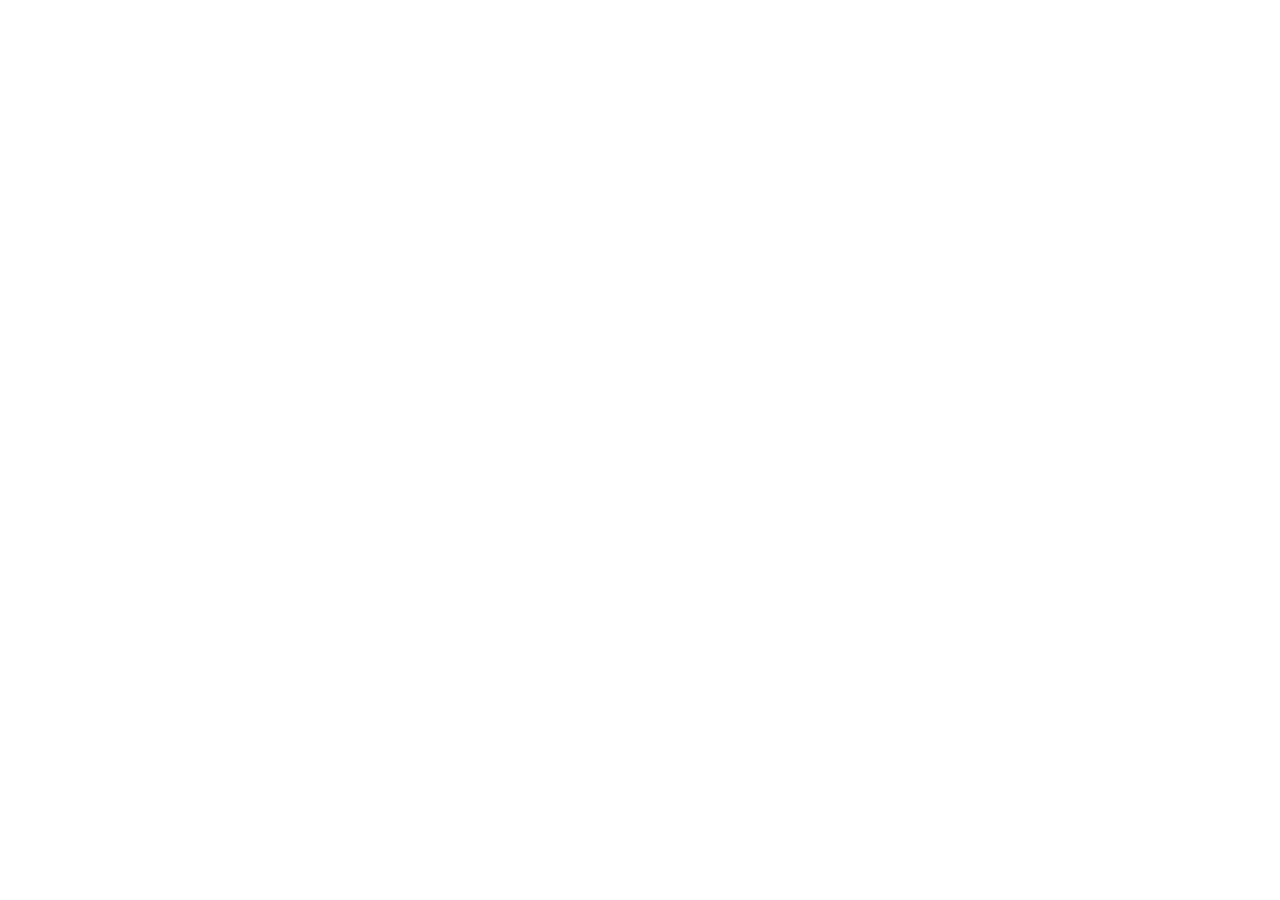
==== index.html @ f4d5c88f "Início" ====
<!DOCTYPE html>
<html lang="pt-br">
<head>
    <meta charset="UTF-8">
    <meta name="viewport" content="width=device-width, initial-scale=1.0">
    <title>Card Poring</title>
    <link rel="shortcut icon" href="./imagens/RagIcon.png" type="image/x-icon">
</head>
<body>
    
</body>
</html>
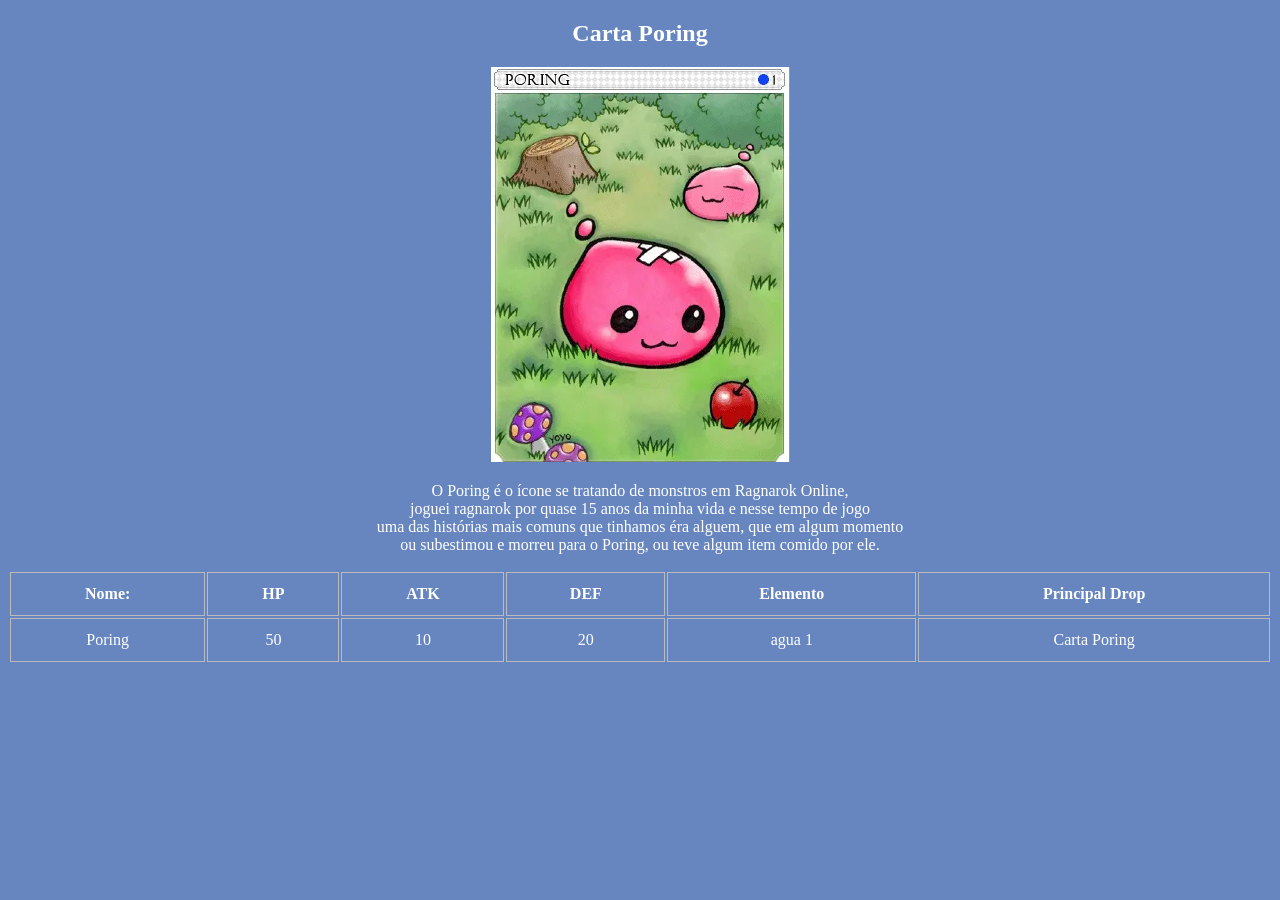
==== commit 2dd5fd99: "xD" ====
--- a/index.html
+++ b/index.html
@@ -5,8 +5,48 @@
     <meta name="viewport" content="width=device-width, initial-scale=1.0">
     <title>Card Poring</title>
     <link rel="shortcut icon" href="./imagens/RagIcon.png" type="image/x-icon">
+    <link rel="stylesheet" href="./estilo.css">
 </head>
 <body>
-    
+    <section class="imagem">
+        <h1>Carta Poring</h1>
+        <img class="normal" src="/PoringCard.png">
+        <img class="RagDG" src="PoringDG.png">
+
+        <article><p class="texto-normal">O Poring é o ícone se tratando de monstros em Ragnarok Online,
+        joguei ragnarok por quase 15 anos da minha vida e nesse tempo de jogo
+        uma das histórias mais comuns que tinhamos éra alguem, que em algum momento
+        ou subestimou e morreu para o Poring, ou teve algum item comido por ele.</p>
+
+
+        <p class="RagDG">Aqui é uma imagem de uma das ultimas dgs implemetadas no game
+            Basicamente é uma pequene DG de low lvl que conta uma histórias sobre os porings
+            e seu rei.
+            Não dão loots muito bons,principalmente se o jogador ja estiver no end-game,
+            mas ela é bem divertida e fica melhor se jogar com os amigos.</p>
+        </p>
+    </article>
+        <table>
+            <thead>
+                <tr>
+                    <th>Nome:</th>
+                    <th>HP</th>
+                    <th>ATK</th>
+                    <th>DEF</th>
+                    <th>Elemento</th>
+                    <th>Principal Drop</th>
+                </tr>
+                <tbody>
+                    <td>Poring</td>
+                    <td>50</td>
+                    <td>10</td>
+                    <td>20</td>
+                    <td>agua 1</td>
+                    <td>Carta Poring</td>
+                </tbody>
+            </thead>
+        </table>
+
+    </section>
 </body>
 </html>
--- a/estilo.css
+++ b/estilo.css
@@ -0,0 +1,54 @@
+body{
+   background-color:rgb(103, 134, 192);
+
+}
+
+
+p{
+    white-space: pre-line;
+}
+
+section {
+    text-align: center;
+    color: white;
+}
+
+table{
+    width: 100%;
+}
+
+th, td{
+    vertical-align: middle;
+    text-align: center;
+    padding: 12px;
+    border: 1px solid #bbb
+}
+
+.RagDG{
+    display: none;
+}
+
+section.imagem:hover .normal{
+display: none;
+
+}
+
+section.imagem:hover .RagDG{
+    display: block; 
+    margin: 0 auto;
+}
+
+/* 1. Esconde o texto mutante por padrão */
+.texto-mutante {
+    display: none;
+}
+
+/* 2. Quando o mouse passar NA SECTION, ache o texto normal e esconda ele */
+section.imagem:hover .texto-normal {
+    display: none;
+}
+
+/* 3. Quando o mouse passar NA SECTION, ache o texto mutante e mostre ele */
+section.cartao:hover .texto-mutante {
+    display: block; 
+}
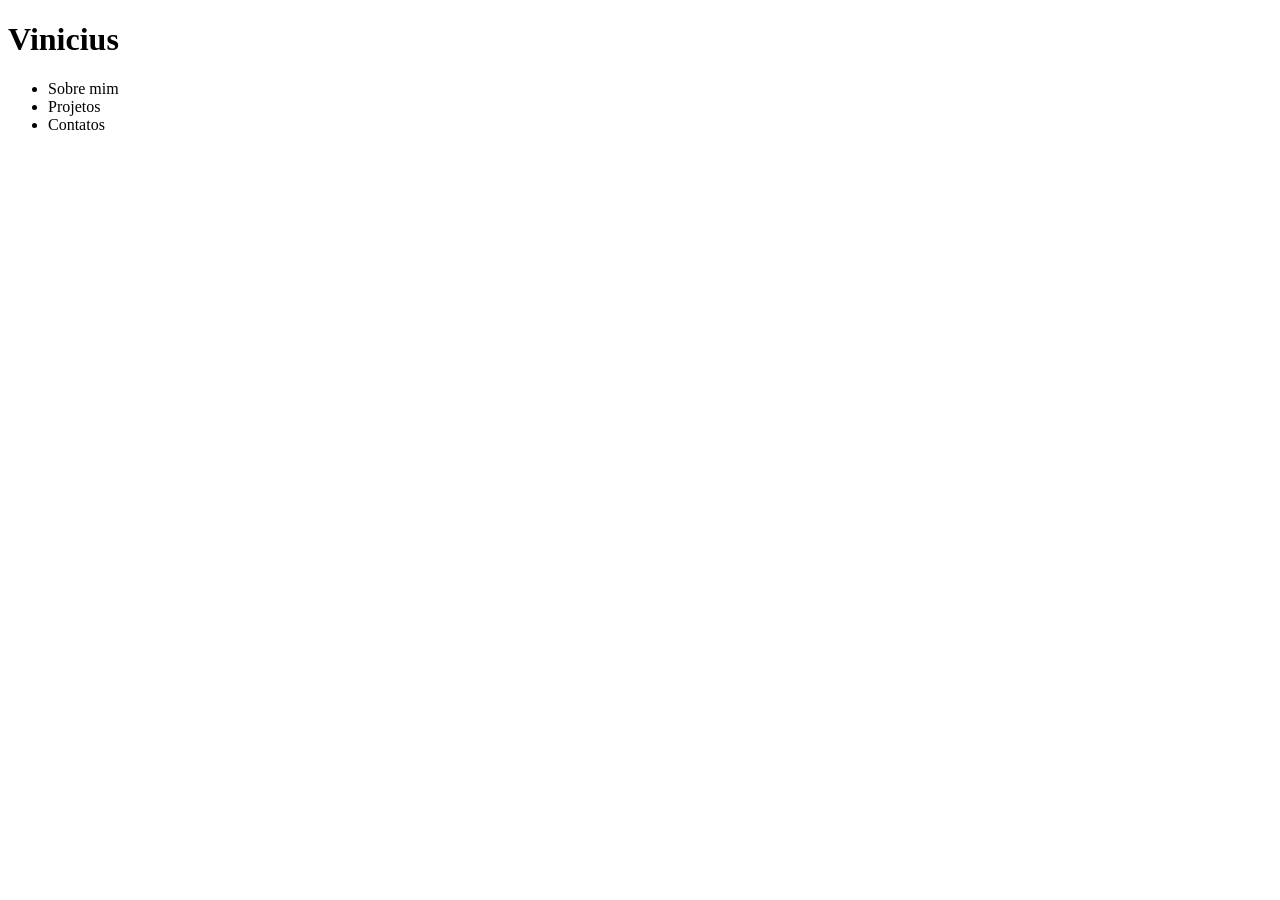
==== commit b32188b5: "Revisão sobre HTML" ====
--- a/index.html
+++ b/index.html
@@ -1,52 +1,25 @@
 <!DOCTYPE html>
 <html lang="pt-br">
+
 <head>
     <meta charset="UTF-8">
     <meta name="viewport" content="width=device-width, initial-scale=1.0">
-    <title>Card Poring</title>
-    <link rel="shortcut icon" href="./imagens/RagIcon.png" type="image/x-icon">
-    <link rel="stylesheet" href="./estilo.css">
+    <title>Vinicius</title>
 </head>
+
 <body>
-    <section class="imagem">
-        <h1>Carta Poring</h1>
-        <img class="normal" src="/PoringCard.png">
-        <img class="RagDG" src="PoringDG.png">
+    <header>
+        <h1>Vinicius</h1>
+        <nav> <!--Seção navegação do site-->
+            <ul><!--Lista não ordenada para links do nosso site-->
+                <li>Sobre mim</li>
+                <li>Projetos</li>
+                <li>Contatos</li>
+            </ul>
+        </nav>
+    </header>
+    <section></section>
 
-        <article><p class="texto-normal">O Poring é o ícone se tratando de monstros em Ragnarok Online,
-        joguei ragnarok por quase 15 anos da minha vida e nesse tempo de jogo
-        uma das histórias mais comuns que tinhamos éra alguem, que em algum momento
-        ou subestimou e morreu para o Poring, ou teve algum item comido por ele.</p>
+</body>
 
-
-        <p class="RagDG">Aqui é uma imagem de uma das ultimas dgs implemetadas no game
-            Basicamente é uma pequene DG de low lvl que conta uma histórias sobre os porings
-            e seu rei.
-            Não dão loots muito bons,principalmente se o jogador ja estiver no end-game,
-            mas ela é bem divertida e fica melhor se jogar com os amigos.</p>
-        </p>
-    </article>
-        <table>
-            <thead>
-                <tr>
-                    <th>Nome:</th>
-                    <th>HP</th>
-                    <th>ATK</th>
-                    <th>DEF</th>
-                    <th>Elemento</th>
-                    <th>Principal Drop</th>
-                </tr>
-                <tbody>
-                    <td>Poring</td>
-                    <td>50</td>
-                    <td>10</td>
-                    <td>20</td>
-                    <td>agua 1</td>
-                    <td>Carta Poring</td>
-                </tbody>
-            </thead>
-        </table>
-
-    </section>
-</body>
 </html>
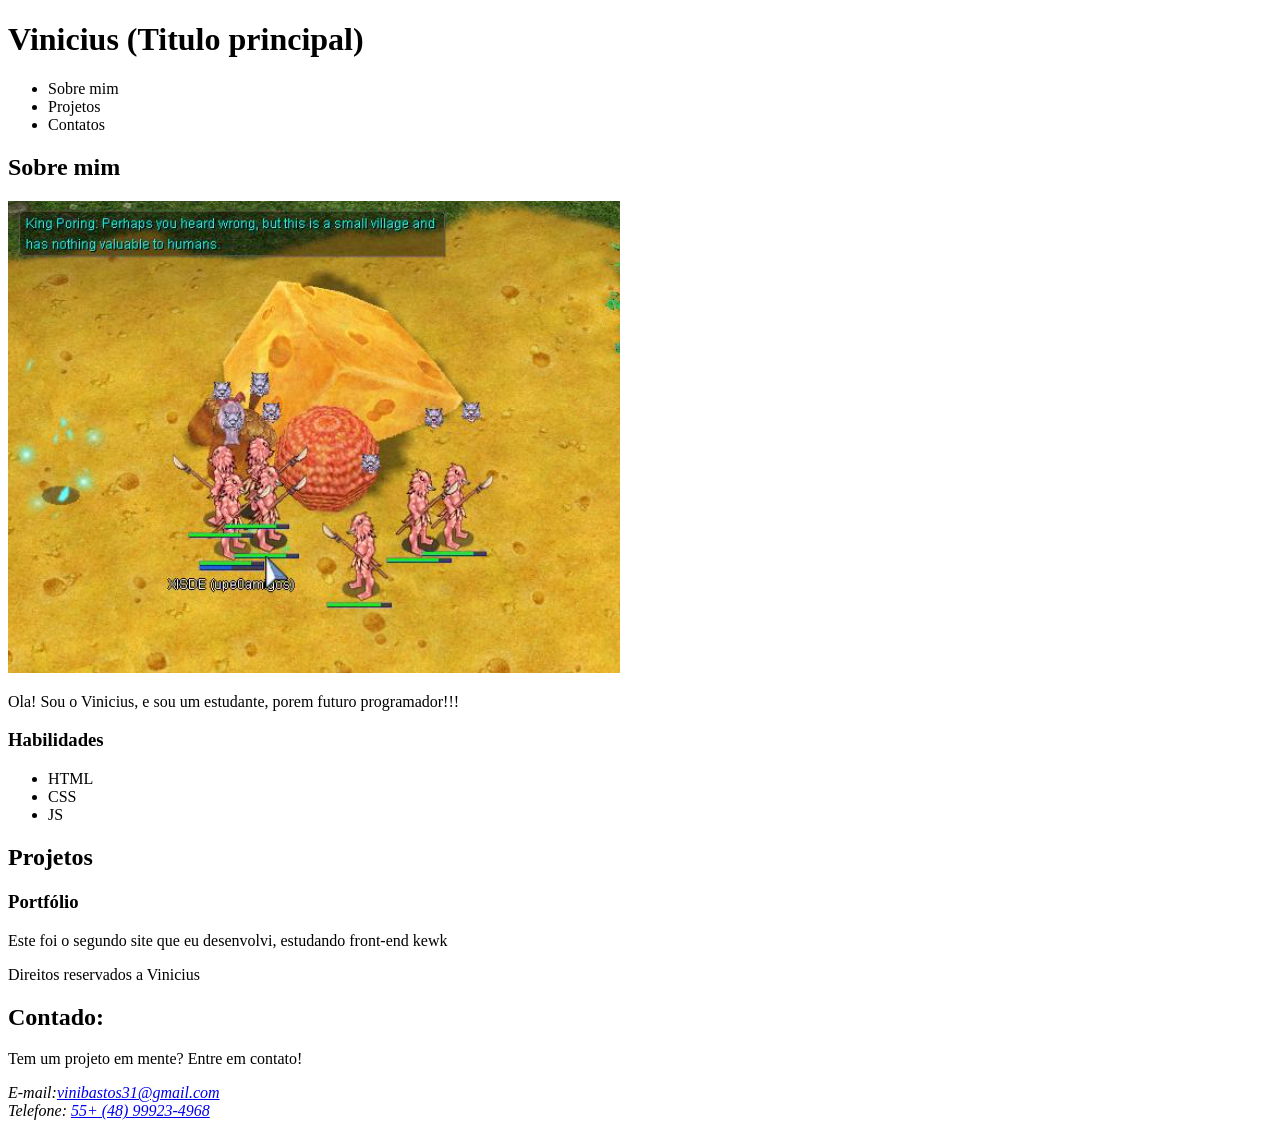
==== commit 0f3902a1: "revisão" ====
--- a/index.html
+++ b/index.html
@@ -5,11 +5,12 @@
     <meta charset="UTF-8">
     <meta name="viewport" content="width=device-width, initial-scale=1.0">
     <title>Vinicius</title>
+    <link rel="stylesheet" href="estilo.css">
 </head>
 
 <body>
     <header>
-        <h1>Vinicius</h1>
+        <h1>Vinicius (Titulo principal)</h1>
         <nav> <!--Seção navegação do site-->
             <ul><!--Lista não ordenada para links do nosso site-->
                 <li>Sobre mim</li>
@@ -18,7 +19,48 @@
             </ul>
         </nav>
     </header>
-    <section></section>
+    <section>
+        <h2>Sobre mim</h2>
+
+        <img src="PoringDG.png" alt="">
+        <article>
+            <p>Ola! Sou o Vinicius, e sou um estudante, porem futuro programador!!!</p>
+        </article>
+        <aside>
+            <h3>Habilidades</h3>
+            <ul>
+                <li>HTML</li>
+                <li>CSS</li>
+                <li>JS</li>
+            </ul>
+        </aside>
+    </section>
+    <section>
+        <h2>Projetos</h2>
+        <article>
+            <h3>Portfólio</h3>
+            <p>
+                Este foi o segundo site que eu desenvolvi, estudando front-end kewk
+            </p>
+
+
+        </article>
+    </section>
+    <footer>
+        <p>Direitos reservados a Vinicius</p>
+        <section>
+
+            <h2>Contado:</h2>
+            <p>Tem um projeto em mente? Entre em contato!</p>
+
+            <address>
+                E-mail:<a href="mailto:vinibastos31@gmail.com?subject=Problema%20com%20os%20ramais">vinibastos31@gmail.com</a>
+                <br>
+                Telefone: <a href="tel:5548999234968">55+ (48) 99923-4968</a>
+            </address>
+
+        </section>
+    </footer>
 
 </body>
 
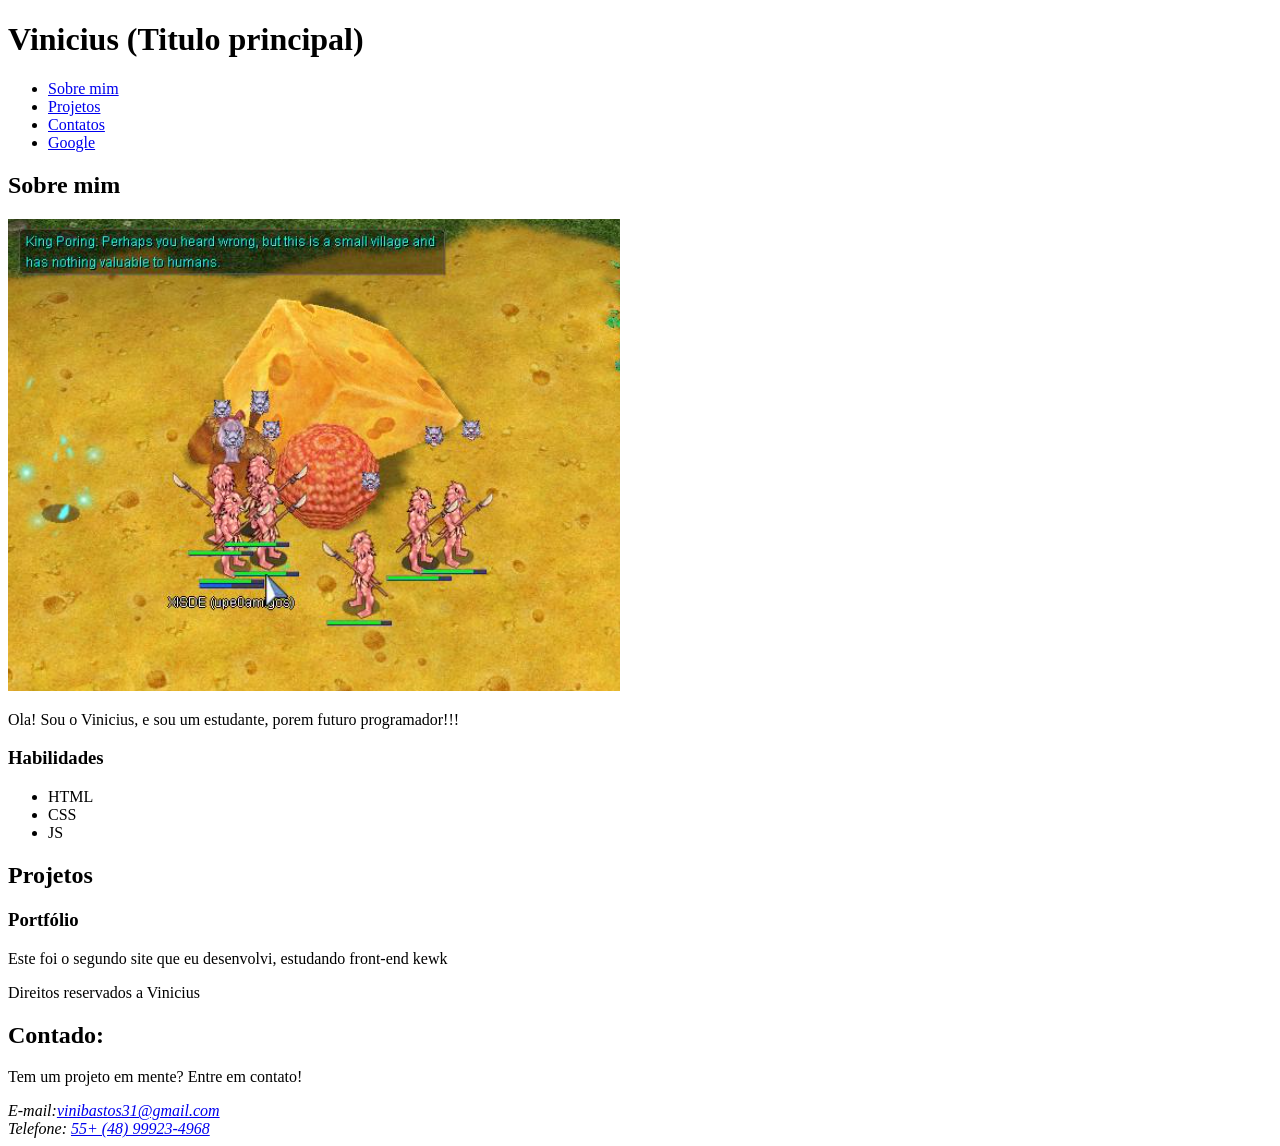
==== commit c4f2d7c8: "sobre tags e documentação" ====
--- a/index.html
+++ b/index.html
@@ -13,16 +13,17 @@
         <h1>Vinicius (Titulo principal)</h1>
         <nav> <!--Seção navegação do site-->
             <ul><!--Lista não ordenada para links do nosso site-->
-                <li>Sobre mim</li>
-                <li>Projetos</li>
-                <li>Contatos</li>
+                <li><a href="#sobre">Sobre mim</a></li>
+                <li><a href="#projeto">Projetos</a></li>
+                <li><a href="#contato">Contatos</a></li>
+                <li><a href="https://www.google.com/" target="_blank">Google</a></li>
             </ul>
         </nav>
     </header>
-    <section>
+    <section id="sobre">
         <h2>Sobre mim</h2>
 
-        <img src="PoringDG.png" alt="">
+        <img src="PoringDG.png" alt="foto de perfil"title="Imagem do Homi metade tatu,metade jacaré">
         <article>
             <p>Ola! Sou o Vinicius, e sou um estudante, porem futuro programador!!!</p>
         </article>
@@ -35,7 +36,7 @@
             </ul>
         </aside>
     </section>
-    <section>
+    <section id="projeto">
         <h2>Projetos</h2>
         <article>
             <h3>Portfólio</h3>
@@ -48,13 +49,14 @@
     </section>
     <footer>
         <p>Direitos reservados a Vinicius</p>
-        <section>
+        <section id="contato">
 
             <h2>Contado:</h2>
             <p>Tem um projeto em mente? Entre em contato!</p>
 
             <address>
-                E-mail:<a href="mailto:vinibastos31@gmail.com?subject=Problema%20com%20os%20ramais">vinibastos31@gmail.com</a>
+                E-mail:<a
+                    href="mailto:vinibastos31@gmail.com?subject=Problema%20com%20os%20ramais">vinibastos31@gmail.com</a>
                 <br>
                 Telefone: <a href="tel:5548999234968">55+ (48) 99923-4968</a>
             </address>
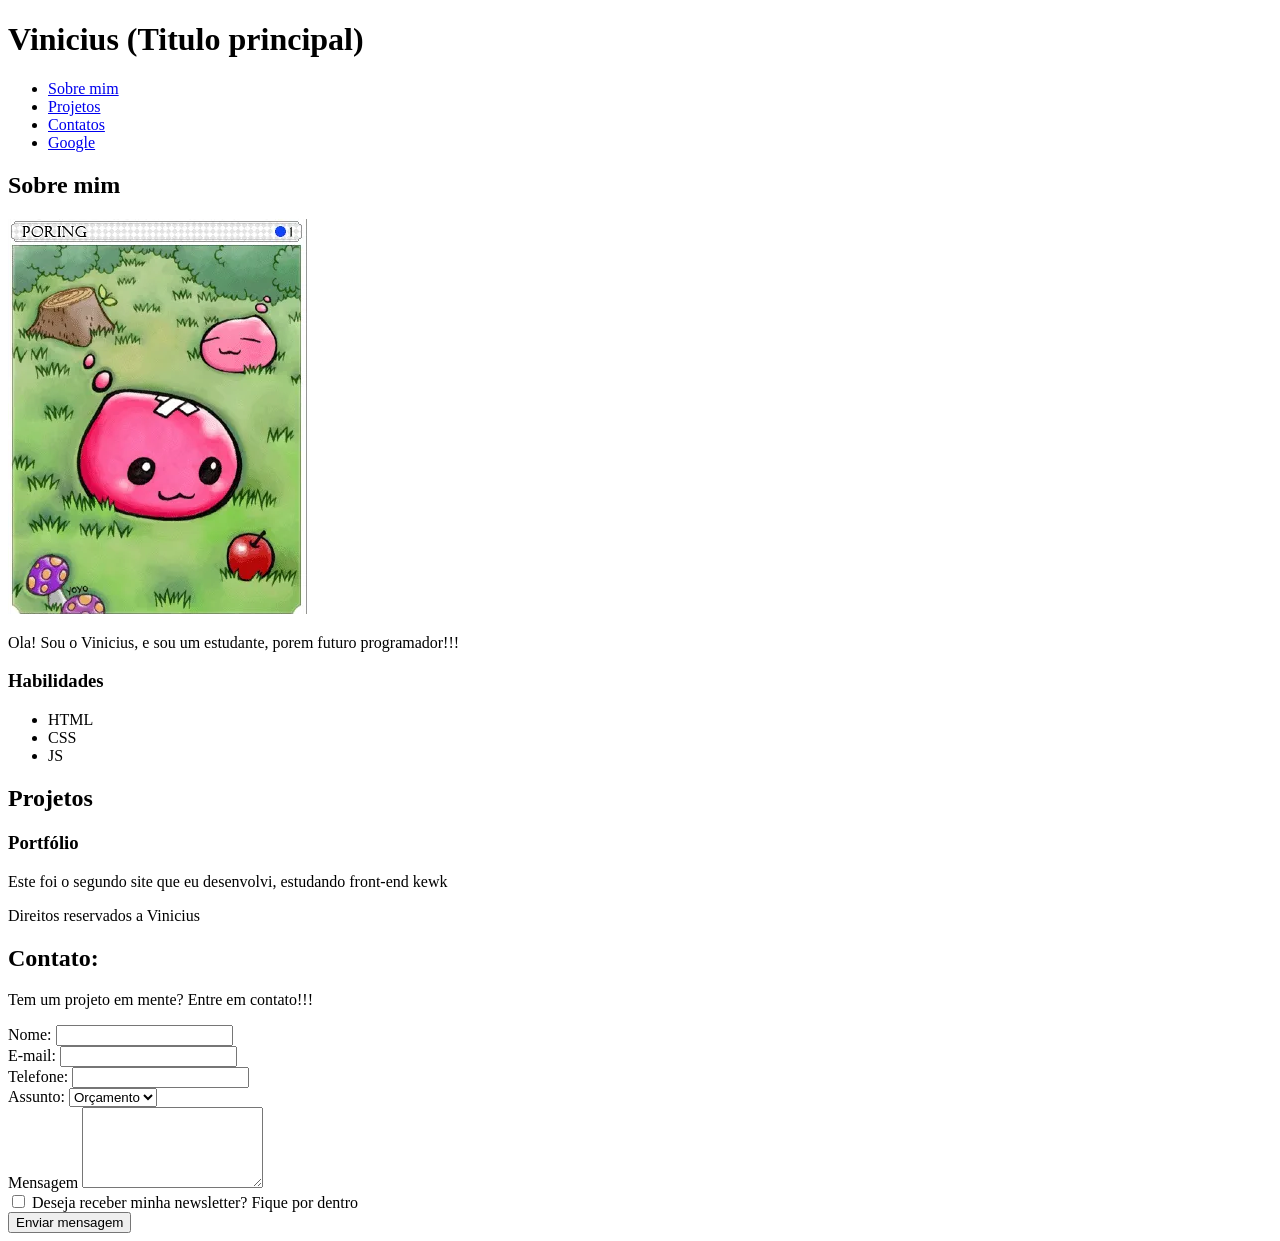
==== commit 8911df57: "Att formulários" ====
--- a/index.html
+++ b/index.html
@@ -23,7 +23,7 @@
     <section id="sobre">
         <h2>Sobre mim</h2>
 
-        <img src="PoringDG.png" alt="foto de perfil"title="Imagem do Homi metade tatu,metade jacaré">
+        <img src="PoringCard.png" alt="foto de perfil" title="Imagem do Homi metade tatu,metade jacaré">
         <article>
             <p>Ola! Sou o Vinicius, e sou um estudante, porem futuro programador!!!</p>
         </article>
@@ -49,21 +49,44 @@
     </section>
     <footer>
         <p>Direitos reservados a Vinicius</p>
+
         <section id="contato">
+            <h2>Contato:</h2>
+            <p>Tem um projeto em mente? Entre em contato!!!</p>
 
-            <h2>Contado:</h2>
-            <p>Tem um projeto em mente? Entre em contato!</p>
+            <form action="">
+                <label for="nome">Nome:</label>
+                <input type="text" id="nome" name="nome" required> <br>
 
-            <address>
-                E-mail:<a
-                    href="mailto:vinibastos31@gmail.com?subject=Problema%20com%20os%20ramais">vinibastos31@gmail.com</a>
+                <label for="email">E-mail:</label>
+                <input type="email" id="email" name="email" required> <br>
+
+                <label for="telefone">Telefone:</label>
+                <input type="tel" id="telefone" name="telefone" > <br>
+
+                <label for="assunto">Assunto:</label>
+                <select name="assunto" id="assunto">
+                    <option value="orcamento">Orçamento</option>
+                    <option value="duvida">Dúvida</option>
+                    <option value="outro">Outro</option>
+                </select>
+                
+                
                 <br>
-                Telefone: <a href="tel:5548999234968">55+ (48) 99923-4968</a>
-            </address>
+              
 
+                <label for="menssagem">Mensagem</label>
+                <textarea name="mensagem" id="mensagem" cols="20" rows="5" required></textarea>
+                <br>
+
+                <input type="checkbox" id="inscricao" name="inscricao">
+                <label for="inscricao">Deseja receber minha newsletter? Fique por dentro</label>
+
+                <br>
+
+                <input type="submit" value="Enviar mensagem">
+
+
+            </form>
         </section>
-    </footer>
-
-</body>
-
-</html>+    </footer>
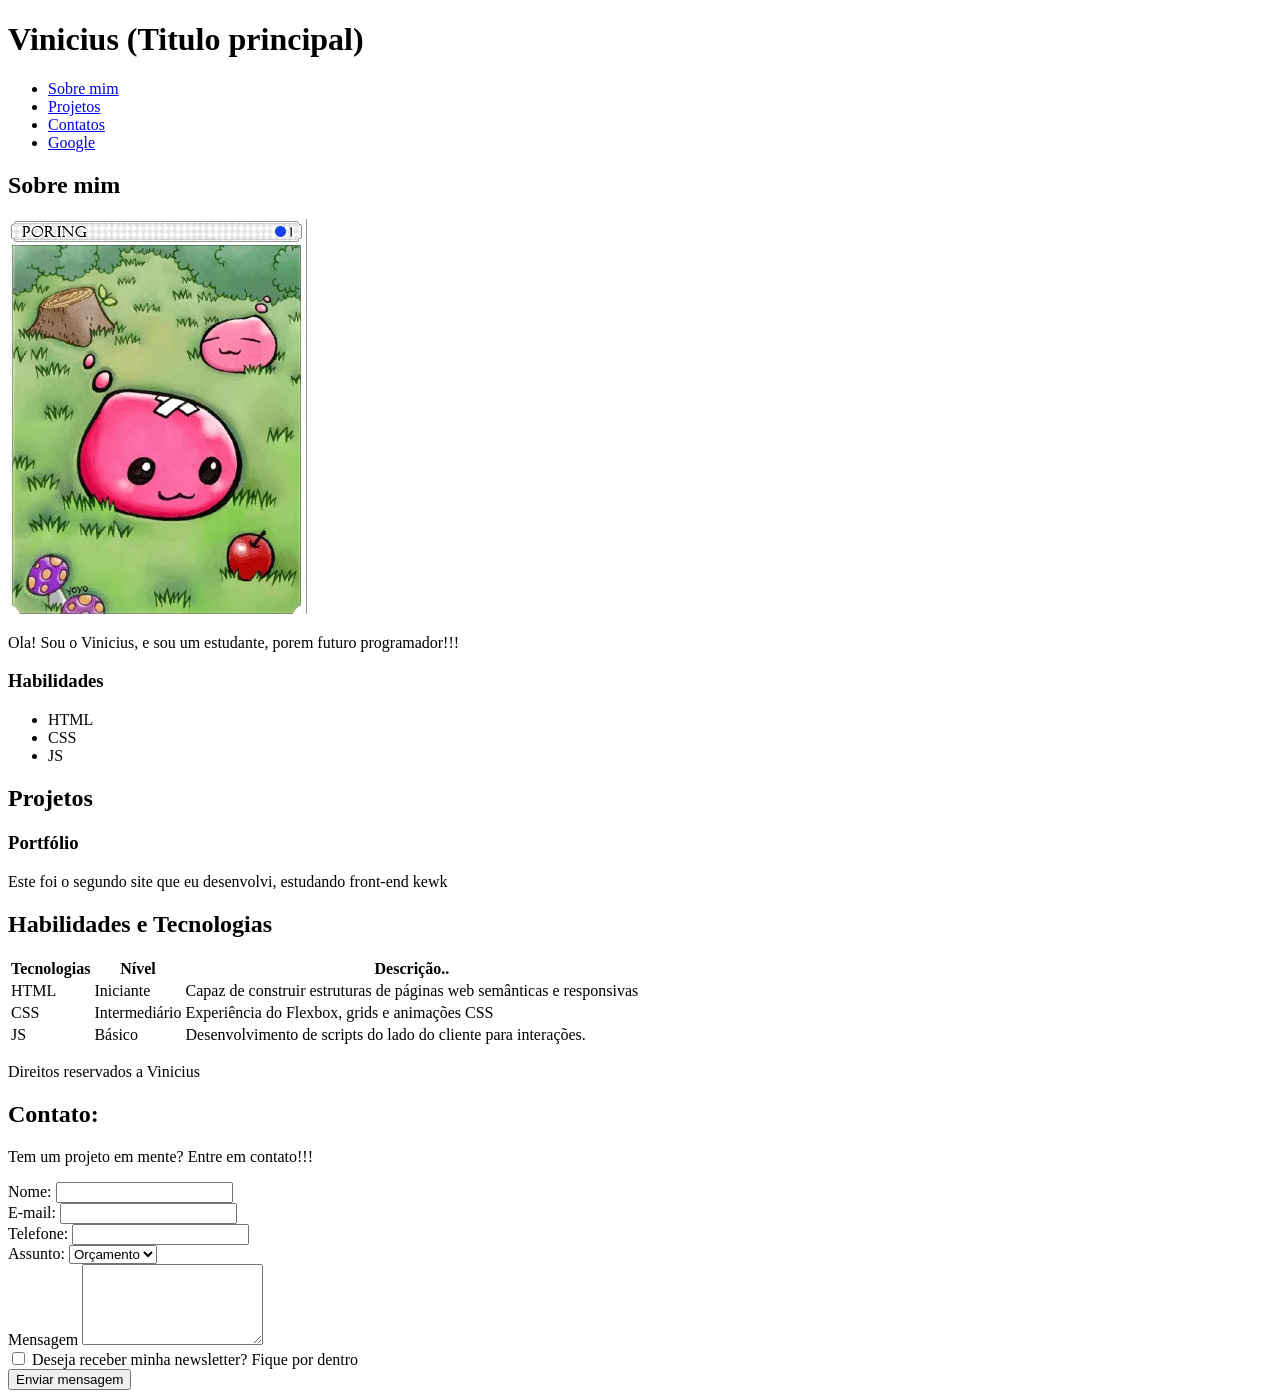
==== commit c88dd429: "Fim formulários" ====
--- a/index.html
+++ b/index.html
@@ -46,6 +46,61 @@
 
 
         </article>
+
+        <section id="habilidades">
+
+            <h2>Habilidades e Tecnologias</h2>
+
+            <table>
+
+                <thead>
+
+                    <tr>
+
+                        <th>Tecnologias</th>
+                        <th>Nível</th>
+                        <th>Descrição..</th>    
+
+                    </tr>
+
+                    
+
+                </thead>
+
+                <tbody>
+
+                    <tr>
+
+                        <td>HTML</td>
+                        <td>Iniciante</td>
+                        <td>Capaz de construir estruturas de páginas web semânticas e responsivas </td>
+
+                    </tr>
+
+                    <tr>
+
+                        <td>CSS</td>
+                        <td>Intermediário</td>
+                        <td>Experiência do  Flexbox, grids e animações CSS</td>
+
+                    </tr>
+
+
+                    <tr>
+
+                        <td>JS</td>
+                        <td>Básico</td>
+                        <td>Desenvolvimento de scripts do lado do cliente  para interações. </td>
+
+                    </tr>
+
+
+                </tbody>
+                
+            </table>
+
+        </section>
+
     </section>
     <footer>
         <p>Direitos reservados a Vinicius</p>
@@ -62,7 +117,7 @@
                 <input type="email" id="email" name="email" required> <br>
 
                 <label for="telefone">Telefone:</label>
-                <input type="tel" id="telefone" name="telefone" > <br>
+                <input type="tel" id="telefone" name="telefone"> <br>
 
                 <label for="assunto">Assunto:</label>
                 <select name="assunto" id="assunto">
@@ -70,10 +125,10 @@
                     <option value="duvida">Dúvida</option>
                     <option value="outro">Outro</option>
                 </select>
-                
-                
+
+
                 <br>
-              
+
 
                 <label for="menssagem">Mensagem</label>
                 <textarea name="mensagem" id="mensagem" cols="20" rows="5" required></textarea>
